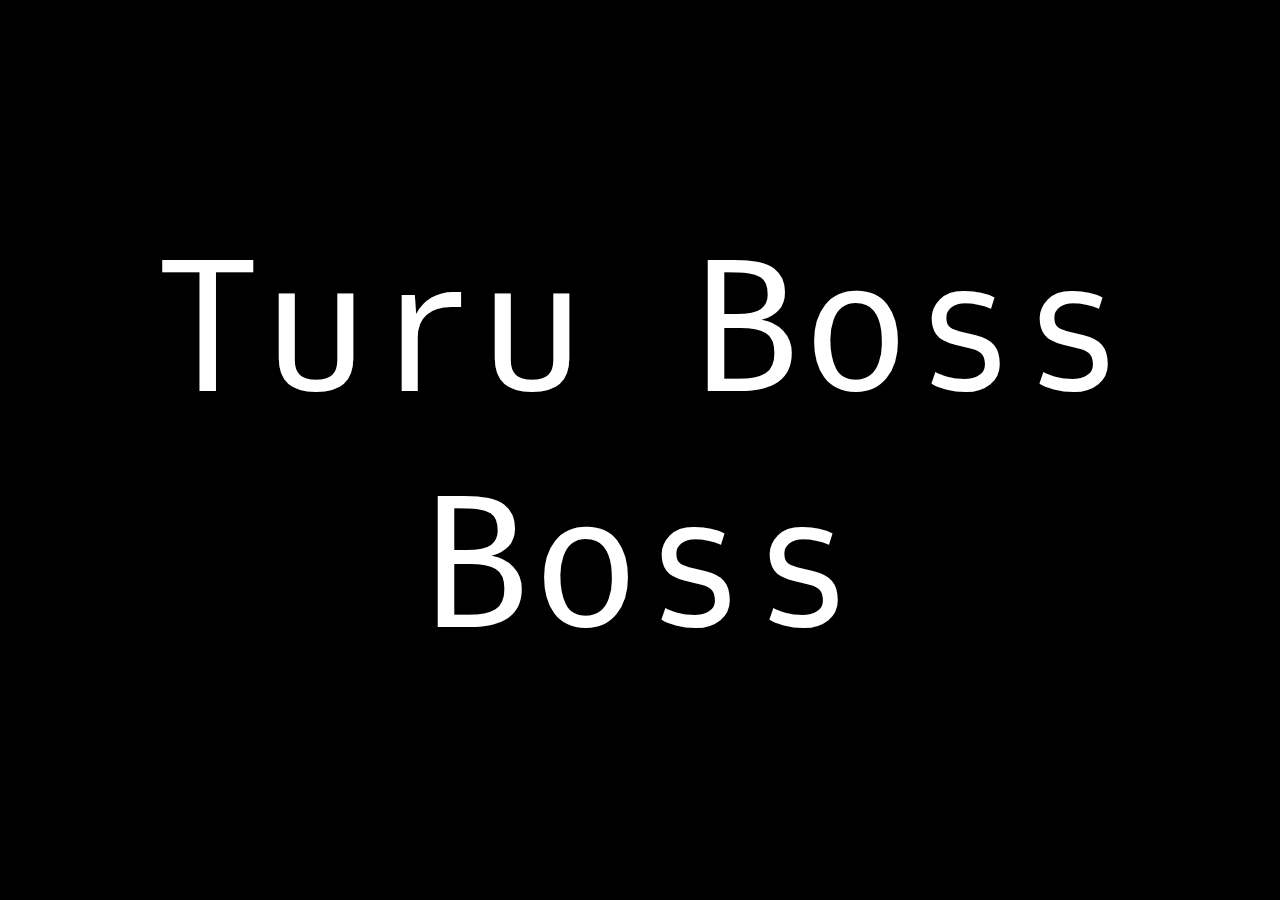
==== index.html @ 9078391c "Update index.html" ====
<!DOCTYPE html>
<html lang="en">
<head>
    <meta charset="UTF-8">
    <meta http-equiv="X-UA-Compatible" content="IE=edge">
    <meta name="viewport" content="width=device-width, initial-scale=1.0">
    <link rel="stylesheet" href="fix.css">
    <title>Turu Bos</title>
</head>
<body>
    <div class="turu">
        <a href="https://bit.ly/3oGjjjk"> Turu Boss Boss </a>
        <p> Kesehatanmu itu lho! </p>
        <!-- Turu Boss! -->
    </div>
</body>
</html>
---- fix.css ----
@import url('https://fonts.googleapis.com/css2?family=Oxygen+Mono&display=swap');

body{
    padding: 0;
    margin: 0;

    box-sizing: border-box;

    background-color: black;
}

.turu{
    display: flex;
    width: 100%;
    height: 100vh;
    align-items: center;
    justify-content: center;
}
    

.turu a{
    position: absolute;
    text-align: center;
    text-decoration: none;
    font-size: 20vh;

    color: white;
    font-family: 'Oxygen Mono', monospace;
  
    animation: ngantukBos 4s infinite alternate;
    
}

.turu p{
    position: absolute;
    text-align: center;
    font-size: 5vh;
    opacity: 0;
  
    color: white;
    font-family: 'Oxygen Mono', monospace;
  
    animation: jagaKesehatan 4s infinite alternate;
}

@keyframes ngantukBos{
  from{
    opacity: 1;
  }
  to{
    opacity: 0;
  }
}

@keyframes jagaKesehatan{
  from{
    opacity: 0;
  }
  to{
    opacity: 1;
  }
}

@media only screen and (max-width: 600px) {
    .turu{
        margin-right: 1vh;
        margin-left: 1vh;
    }

    .turu a{
        font-size: 10vh;
        font-weight: bold;
    }
  
    .turu p{
      font-size: 3vh;
      font-weight: bold;
    }
}
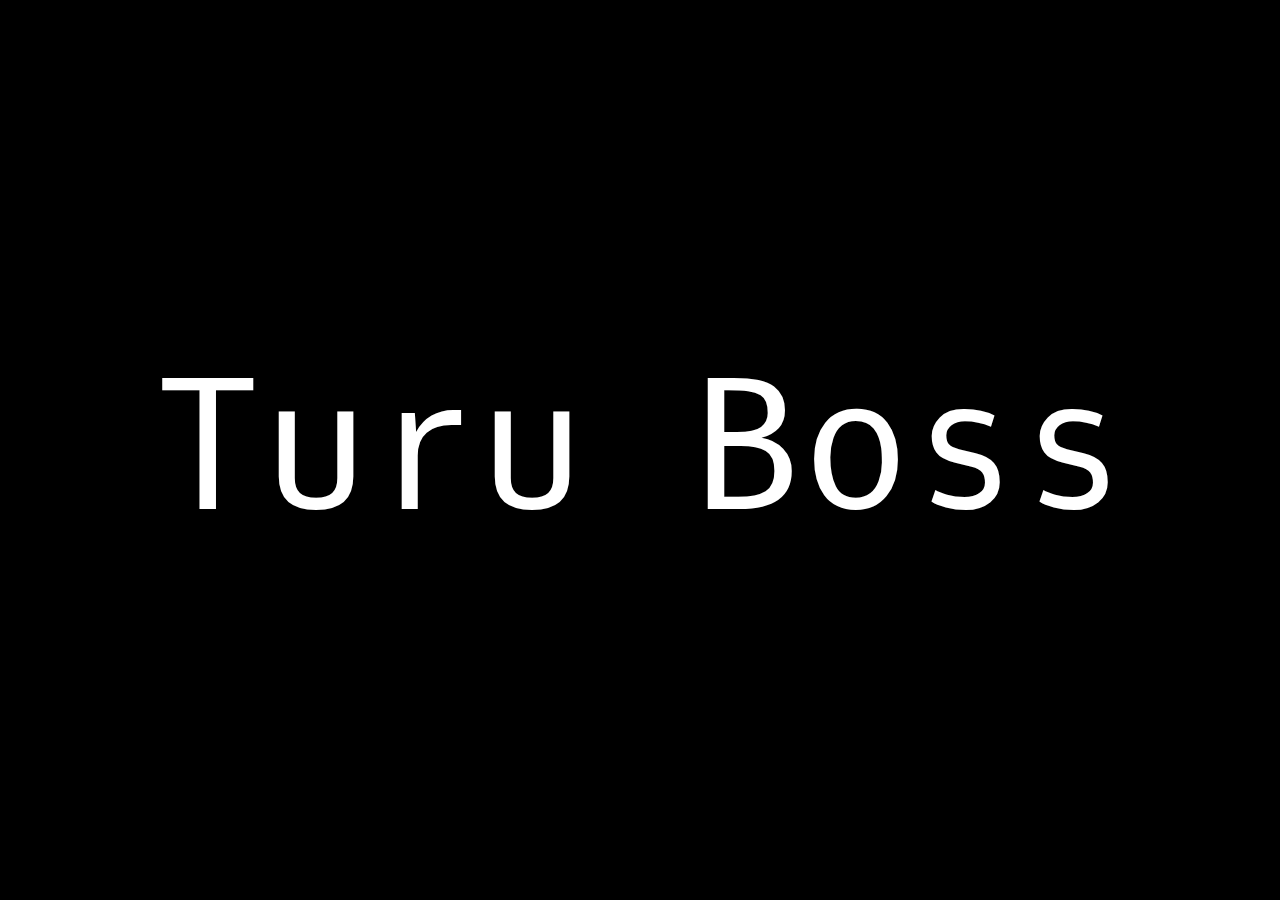
==== commit d148b640: "Update index.html" ====
--- a/index.html
+++ b/index.html
@@ -9,7 +9,7 @@
 </head>
 <body>
     <div class="turu">
-        <a href="https://bit.ly/3oGjjjk"> Turu Boss Boss </a>
+        <a href="https://bit.ly/3oGjjjk"> Turu Boss </a>
         <p> Kesehatanmu itu lho! </p>
         <!-- Turu Boss! -->
     </div>
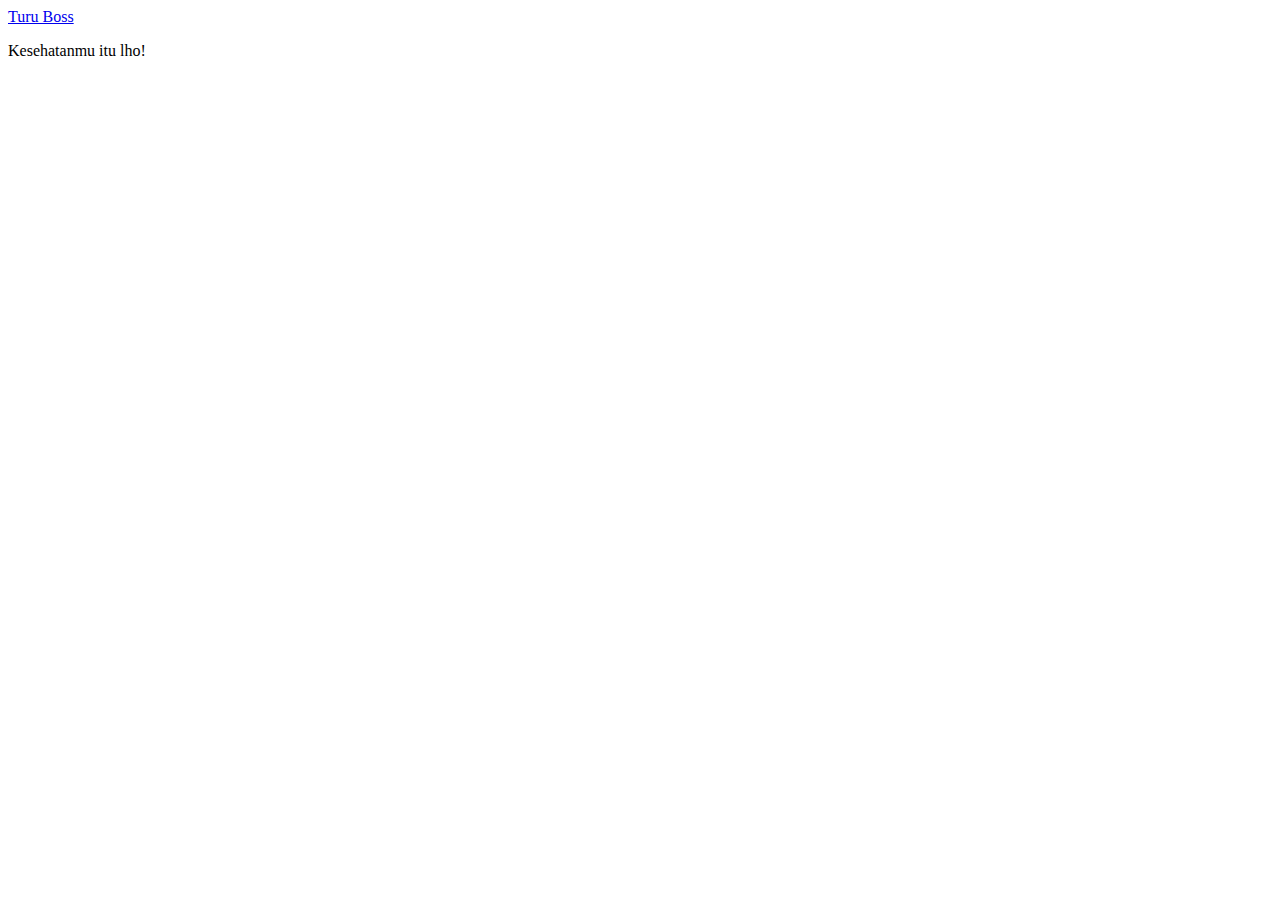
==== commit 71b530c2: "Update index.html" ====
--- a/index.html
+++ b/index.html
@@ -4,7 +4,7 @@
     <meta charset="UTF-8">
     <meta http-equiv="X-UA-Compatible" content="IE=edge">
     <meta name="viewport" content="width=device-width, initial-scale=1.0">
-    <link rel="stylesheet" href="fix.css">
+    <link rel="stylesheet" href="style.css">
     <title>Turu Bos</title>
 </head>
 <body>
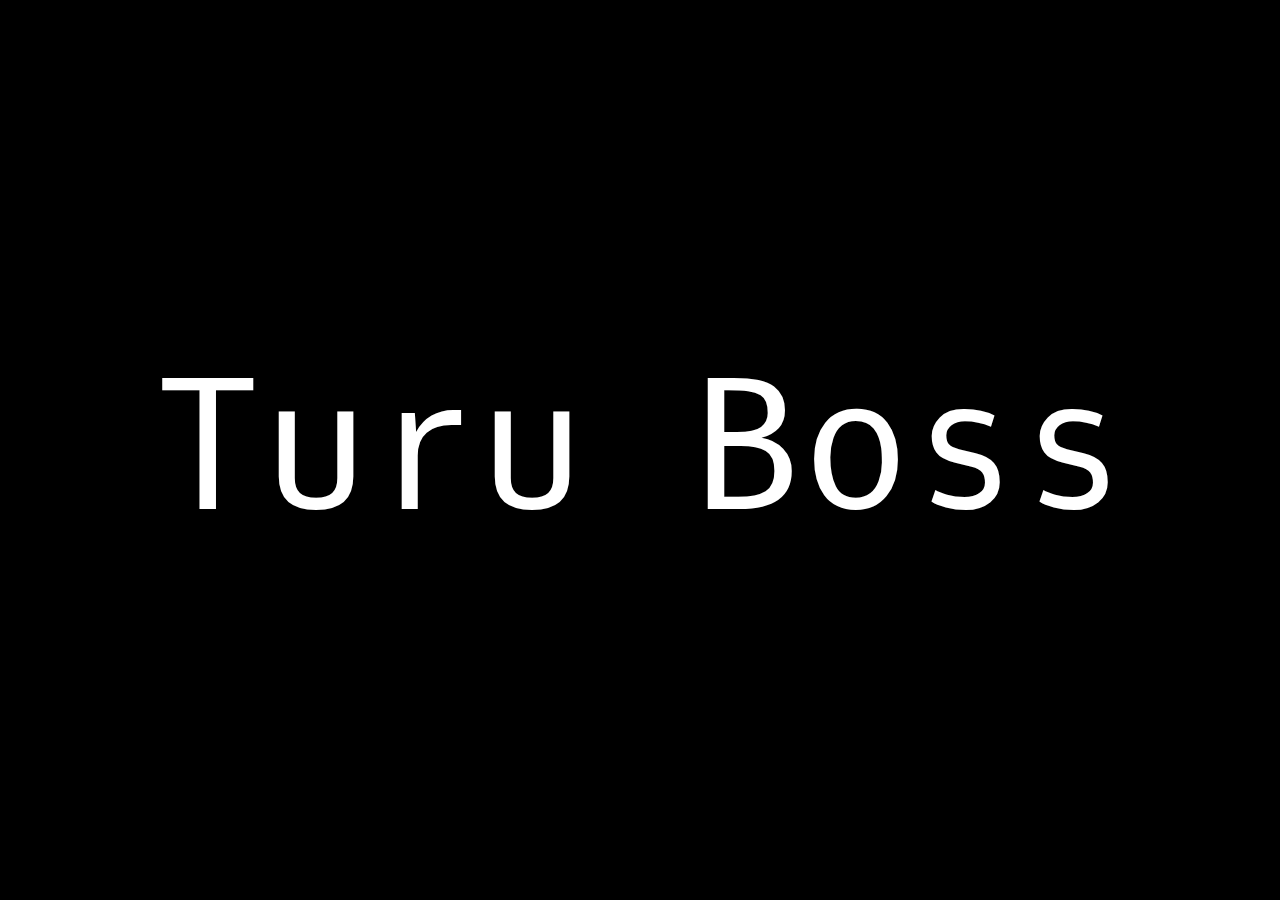
==== commit fefc44dc: "add music" ====
--- a/index.html
+++ b/index.html
@@ -4,6 +4,7 @@
     <meta charset="UTF-8">
     <meta http-equiv="X-UA-Compatible" content="IE=edge">
     <meta name="viewport" content="width=device-width, initial-scale=1.0">
+    <script src="sc.js"></script>
     <link rel="stylesheet" href="style.css">
     <title>Turu Bos</title>
 </head>
--- a/style.css
+++ b/style.css
@@ -0,0 +1,79 @@
+@import url('https://fonts.googleapis.com/css2?family=Oxygen+Mono&display=swap');
+
+body{
+    padding: 0;
+    margin: 0;
+
+    box-sizing: border-box;
+
+    background-color: black;
+}
+
+.turu{
+    display: flex;
+    width: 100%;
+    height: 100vh;
+    align-items: center;
+    justify-content: center;
+}
+    
+
+.turu a{
+    position: absolute;
+    text-align: center;
+    text-decoration: none;
+    font-size: 20vh;
+
+    color: white;
+    font-family: 'Oxygen Mono', monospace;
+  
+    animation: ngantukBos 4s infinite alternate;
+    
+}
+
+.turu p{
+    position: absolute;
+    text-align: center;
+    font-size: 5vh;
+    opacity: 0;
+  
+    color: white;
+    font-family: 'Oxygen Mono', monospace;
+  
+    animation: jagaKesehatan 4s infinite alternate;
+}
+
+@keyframes ngantukBos{
+  from{
+    opacity: 1;
+  }
+  to{
+    opacity: 0;
+  }
+}
+
+@keyframes jagaKesehatan{
+  from{
+    opacity: 0;
+  }
+  to{
+    opacity: 1;
+  }
+}
+
+@media only screen and (max-width: 600px) {
+    .turu{
+        margin-right: 1vh;
+        margin-left: 1vh;
+    }
+
+    .turu a{
+        font-size: 10vh;
+        font-weight: bold;
+    }
+  
+    .turu p{
+      font-size: 3vh;
+      font-weight: bold;
+    }
+}
